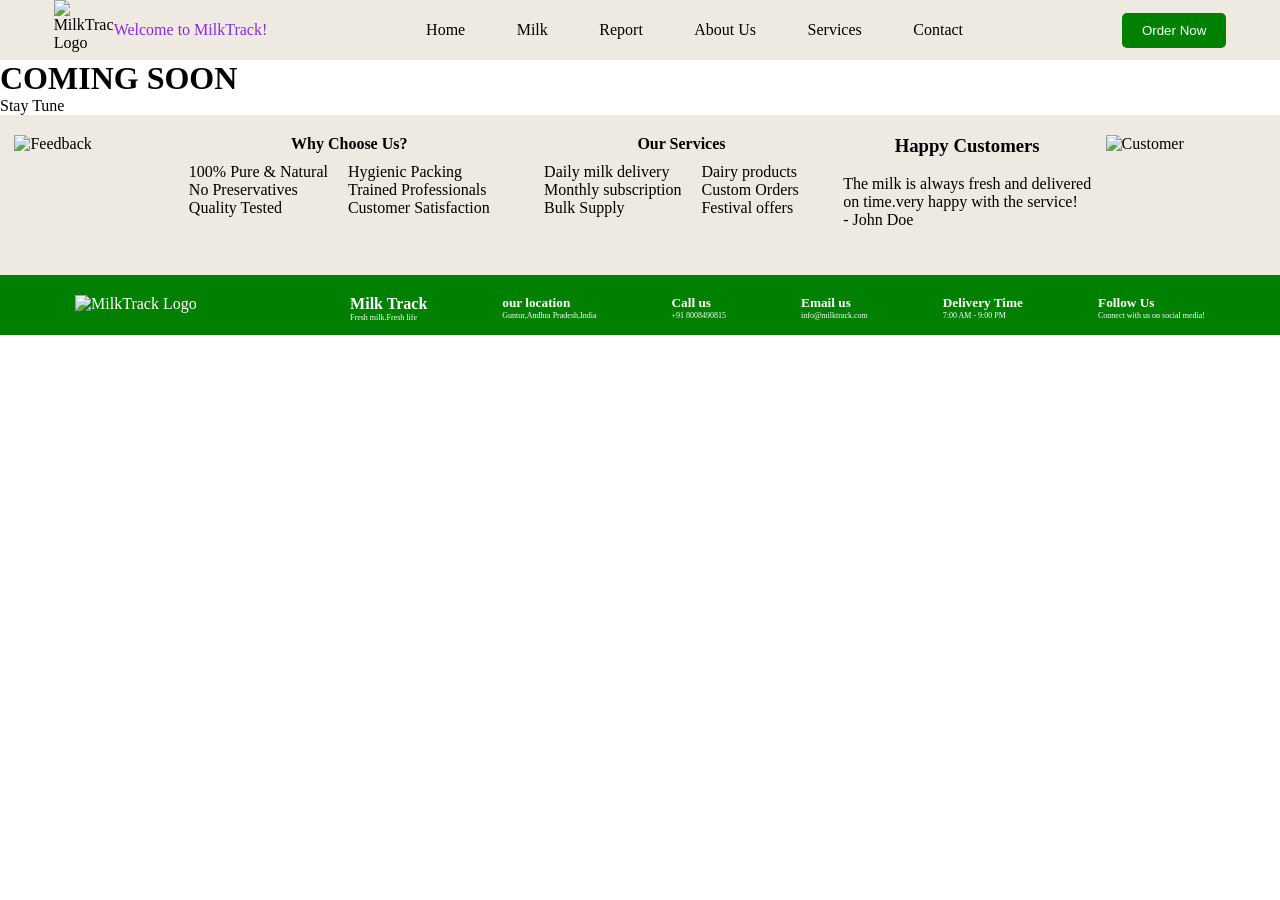
==== about.html @ 5e7bfb1a "Add files via upload" ====
<!DOCTYPE html>
<html lang="en">
<head>
    <meta charset="UTF-8">
    <meta name="viewport" content="width=device-width, initial-scale=1.0">
    <title>MilkTrack</title>
    <link rel="stylesheet" href="style.css">
    <link rel="icon" type="image/x-icon" href="image/logo3.jpg">
    <style>
        *{
            margin:0;
            padding:0;
            box-sizing:border-box;
        }
    </style>
</head>
<body>
    <div class="top-container">
        <div class="logo">
            <img src="image/logo1.jpg" alt="MilkTrack Logo" width="60px" height="60px">
            <p>Welcome to MilkTrack!</p>
        </div>
        
        <nav class="navigation">
            <a href="index.html">Home</a>
            <a href="milkentry.html">Milk</a>
            <a href="reports.html">Report</a>
            <a href="about.html">About Us</a>
            <a href="services.html">Services</a>
            <a href="contact.html">Contact</a>
        </nav>
        <div>
            <button class="btn">Order Now</button>
        </div>
    </div>
    <h1>COMING SOON</h1>
    <P>Stay Tune</P>
    <div class="feedback">
        <img src="image/milkglass.jpg" alt="Feedback" width="150px" height="100px">
        <div>
            <h4 style="text-align: center;">Why Choose Us?</h4>
            <div class="list">
                <ul
                    <li style="list-style:none;">100% Pure & Natural</li>
                    <li style="list-style:none;">No Preservatives</li>
                    <li style="list-style:none;">Quality Tested</li>
                </ul>
                <ul>
                    <li style="list-style:none;">Hygienic Packing</li>
                    <li style="list-style:none;">Trained Professionals</li>
                    <li style="list-style:none;">Customer Satisfaction</li>
                </ul>
            </div>
        </div>
        <div>
            <h4 style="text-align: center;">Our Services</h4>
            <div class="list">
                <ul>
                    <li style="list-style:none;">Daily milk delivery</li>
                    <li style="list-style:none;">Monthly subscription</li>
                    <li style="list-style:none;">Bulk Supply</li>
                </ul>
                <ul>
                    <li style="list-style:none;">Dairy products</li>
                    <li style="list-style:none;">Custom Orders</li>
                    <li style="list-style:none;">Festival offers</li>
                </ul>
            </div>
        </div>
        <div>
            <h3 style="text-align: center;">Happy Customers</h3>
            <br>
            <p>The milk is always fresh and delivered<br>on time.very happy with the service!</p>
            <p>- John Doe</p>
        </div>
        <img src="image/customer.jpg" alt="Customer" width="160px" height="140px">
    </div>
    <div class="footer">
        <img src="image/footerlogo.jpg" alt="MilkTrack Logo" width="60px" height="60px">
        <div>
            <h4>Milk Track</h4>
            <p style="font-size: 8px;">Fresh milk.Fresh life</p>
        </div>
        <div>
            <h5>our location</h5>
            <p style="font-size: 8px;">Guntur,Andhra Pradesh,India</p>
        </div>
        <div>
            <h5>Call us</h5>
            <p style="font-size: 8px;">+91 8008490815</p>
        </div>
        <div>
            <h5>Email us</h5>
            <p style="font-size: 8px;">info@milktrack.com</p>
        </div>
        <div>
            <h5>Delivery Time</h5>
            <p style="font-size: 8px;">7:00 AM - 9:00 PM</p>
        </div>
        <div>
            <h5>Follow Us</h5>
            <p style="font-size: 8px;">Connect with us on social media!</p>
        </div>
    </div>
    
</body>
</html>
---- style.css ----
*{
    margin:0;
    padding:0;
    box-sizing:border-box;
}

.top-container{
    width:100%;
    background-color:rgb(238, 233, 225);
    display:flex;
    justify-content:space-around;
    align-items:center;
}

.logo{
    display:flex;
    align-items:center;
    cursor:pointer;
}

.logo p{
    color:blueviolet;
    cursor:pointer;
}

.navigation{
    display:flex;
    justify-content:space-evenly;
    align-items:center;
    width:50%;
}

.navigation a{
    text-decoration:none;
    color:black;
}

.top-container .btn{
    background-color:green;
    color:white;
    padding:10px 20px;
    border-radius:5px;
    border:none;
    cursor:pointer;
}

.top-container .btn:hover{
    transform: translateY(1px);
}

.navigation a:hover{
    color:rgb(50, 143, 50);
    text-decoration:underline;
    text-underline-offset:10px;
}

#hero{
    background-image:url('image/milk.jpg');
    background-size:100% 100%;
    padding: 50px;

}

#hero .hero-content{
    text-align:center;
    align-items:center;

}

#hero .hero-content h3{
    color:rgb(50, 143, 50);
    font-size:15px;
    font-family: "Allura", cursive;
}

#hero .hero-content h1{
    color:white;
    font-size:50px;
    padding-bottom:10px;   
}

#hero .hero-content h2{
    color:rgb(232, 236, 232);
    font-size:25px;
    padding-bottom:10px;
}

#hero .hero-content p{
    color:#DFFF00;
    padding-bottom:10px;
}

#hero .hero-content nav .btn1{
    background-color:green;
    color:white;
    padding:10px 20px;
    border-radius:5px;
    border:none;
    cursor:pointer;
    margin-right:25px;
}

#hero .hero-content nav .btn1:hover{
    transform: translateY(1px);
}


#hero .hero-content nav .btn{
    background-color:blue;
    color:white;
    padding:10px 20px;
    border-radius:5px;
    border:none;
    cursor:pointer;
    transform: translateY(1px);
}

#hero .hero-content nav .btn:hover{
    transform: translateY(1px);
}

#details{
    display:flex;
    justify-content:space-around;
    padding:20px;

}
.section-title{
    text-align:center;
    color:rgb(50, 143, 50);
    font-size:30px;
    padding-bottom:10px;
}

#items{
    display:flex;
    justify-content:space-evenly;
    align-items:center;
}

#items .product{
    background-color:rgb(238, 233, 225);

    text-align:center;
    padding:15px;
    transition:0.3s;
}

#items .product img{
    width:120px;
    height:100px;
}

#items .product h6{
    color:#1f3d1f;
    font-size: medium;
    margin-top: 12px;
    margin-bottom: 6px;
    font-family: Georgia, serif
}

#items .product p{
    font-size: medium;
    color: #101010;
    line-height: 1.6;
    margin: 0;
}

#items .product:hover h3{
    color: #2e7d32;
}

#items .product:hover{
    transform: translateY(-5px);
}

.btn{
    background-color:green;
    color:white;
    padding:10px 20px;
    border-radius:5px;
    border:none;
    cursor:pointer;
}
#btn{
    display:flex;
    justify-content:center;
    padding:20px;
}

#btn .btn:hover{
    transform: translateY(1px);
}

.feedback{
    display:flex;
    justify-content:space-evenly;
    padding:0px;
    padding-top:20px;
    background-color:rgb(238, 233, 225);
}



.list{
    display:flex;
    justify-content:space-evenly;
    padding-right:20px;
}

.list ul{
    list-style:none;
    padding:10px;
}

.footer{
    display:flex;
    justify-content:space-evenly;
    padding-top:20px;
    background-color:green;
    color:white
}

.footer img{
    width:200px;
    height:40px;
    padding-bottom: 10px;
}
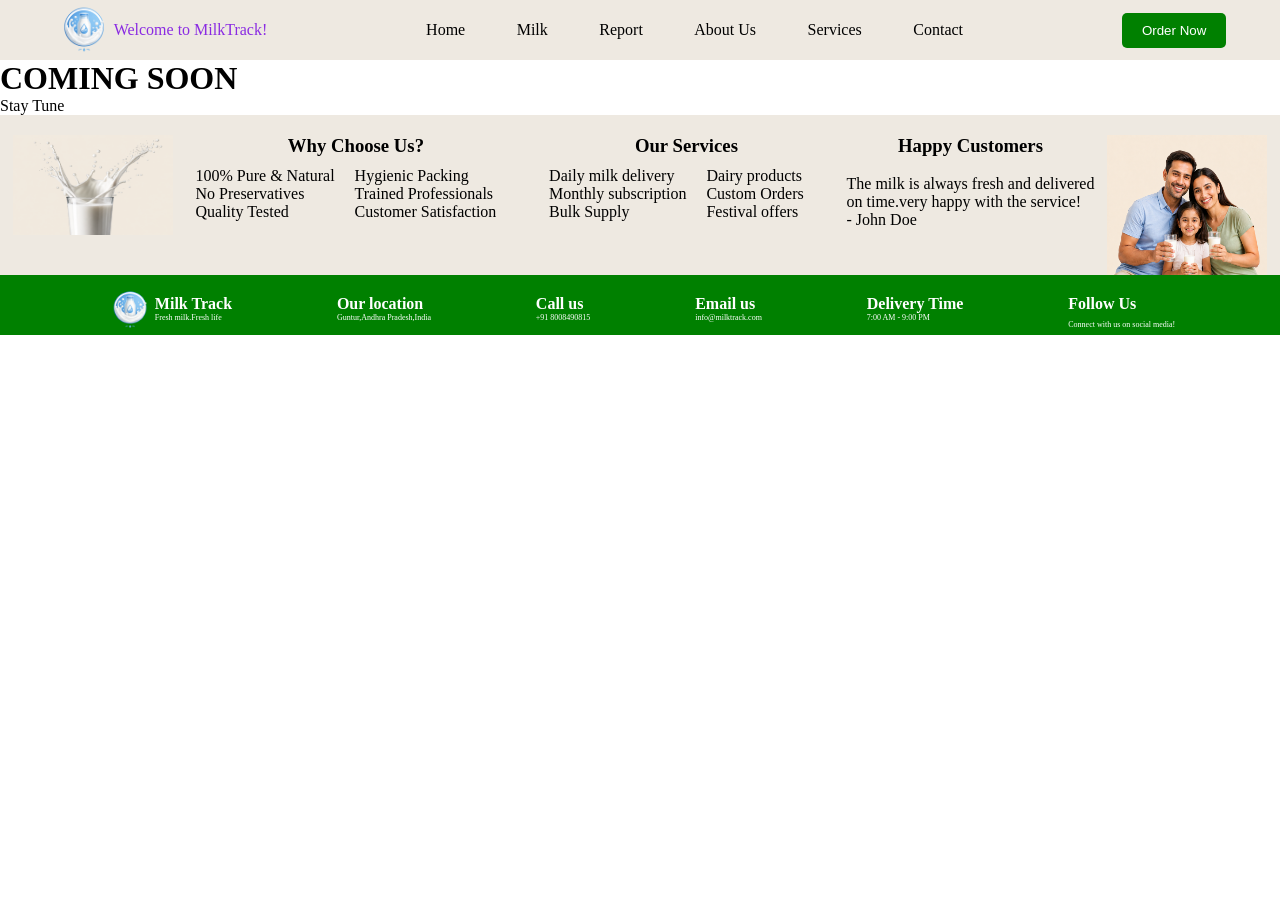
==== commit 28e19aaf: "Add files via upload" ====
--- a/about.html
+++ b/about.html
@@ -36,9 +36,9 @@
     <h1>COMING SOON</h1>
     <P>Stay Tune</P>
     <div class="feedback">
-        <img src="image/milkglass.jpg" alt="Feedback" width="150px" height="100px">
+        <img src="image/glass.jpg" alt="Feedback" width="160px" height="100px" style="padding:0px;">
         <div>
-            <h4 style="text-align: center;">Why Choose Us?</h4>
+            <h3 style="text-align: center;">Why Choose Us?</h3>
             <div class="list">
                 <ul
                     <li style="list-style:none;">100% Pure & Natural</li>
@@ -53,7 +53,7 @@
             </div>
         </div>
         <div>
-            <h4 style="text-align: center;">Our Services</h4>
+            <h3 style="text-align: center;">Our Services</h3>
             <div class="list">
                 <ul>
                     <li style="list-style:none;">Daily milk delivery</li>
@@ -75,33 +75,35 @@
         </div>
         <img src="image/customer.jpg" alt="Customer" width="160px" height="140px">
     </div>
-    <div class="footer">
-        <img src="image/footerlogo.jpg" alt="MilkTrack Logo" width="60px" height="60px">
-        <div>
-            <h4>Milk Track</h4>
-            <p style="font-size: 8px;">Fresh milk.Fresh life</p>
+    <div class="footer">  
+        <div class="footer-img">
+            <img src="image/logo1.jpg" alt="MilkTrack Logo" width="50px" height="50px">
+            <div>
+                <h4>Milk Track</h4>
+                <p style="font-size: 8px;">Fresh milk.Fresh life</p>
+            </div>
         </div>
         <div>
-            <h5>our location</h5>
+            <h4>Our location</h4>
             <p style="font-size: 8px;">Guntur,Andhra Pradesh,India</p>
         </div>
         <div>
-            <h5>Call us</h5>
+            <h4>Call us</h4>
             <p style="font-size: 8px;">+91 8008490815</p>
         </div>
         <div>
-            <h5>Email us</h5>
+            <h4>Email us</h4>
             <p style="font-size: 8px;">info@milktrack.com</p>
         </div>
         <div>
-            <h5>Delivery Time</h5>
+            <h4>Delivery Time</h4>
             <p style="font-size: 8px;">7:00 AM - 9:00 PM</p>
         </div>
         <div>
-            <h5>Follow Us</h5>
-            <p style="font-size: 8px;">Connect with us on social media!</p>
+            <h4>Follow Us</h4>
+            <span style="font-size: 8px;">Connect with us on social media!</span>
         </div>
     </div>
-    
+
 </body>
 </html>
--- a/style.css
+++ b/style.css
@@ -123,8 +123,18 @@
     display:flex;
     justify-content:space-around;
     padding:20px;
-
-}
+}
+
+#details .feature{
+    display:flex;
+    justify-content: space-around;
+    padding:25px;
+}
+
+#details .feature p{
+    font-size: 12px;
+}
+
 .section-title{
     text-align:center;
     color:rgb(50, 143, 50);
@@ -140,7 +150,7 @@
 
 #items .product{
     background-color:rgb(238, 233, 225);
-
+    cursor: pointer;
     text-align:center;
     padding:15px;
     transition:0.3s;
@@ -177,7 +187,7 @@
 .btn{
     background-color:green;
     color:white;
-    padding:10px 20px;
+    padding:15px 25px;
     border-radius:5px;
     border:none;
     cursor:pointer;
@@ -189,6 +199,7 @@
 }
 
 #btn .btn:hover{
+    border-color:#DFFF00;
     transform: translateY(1px);
 }
 
@@ -200,7 +211,9 @@
     background-color:rgb(238, 233, 225);
 }
 
-
+/* .feedback img{
+    padding-bottom: 0px;
+} */
 
 .list{
     display:flex;
@@ -216,13 +229,28 @@
 .footer{
     display:flex;
     justify-content:space-evenly;
-    padding-top:20px;
+    padding-top:10px;
     background-color:green;
     color:white
 }
 
-.footer img{
-    width:200px;
-    height:40px;
-    padding-bottom: 10px;
-}+
+.footer .footer-img{
+    display:flex;
+    padding: 0px;
+    justify-content: space-evenly;
+}
+
+.footer .footer-img div{
+    padding-top: 10px;
+}
+
+.footer div{
+    padding-top: 10px;
+}
+
+
+
+
+
+
